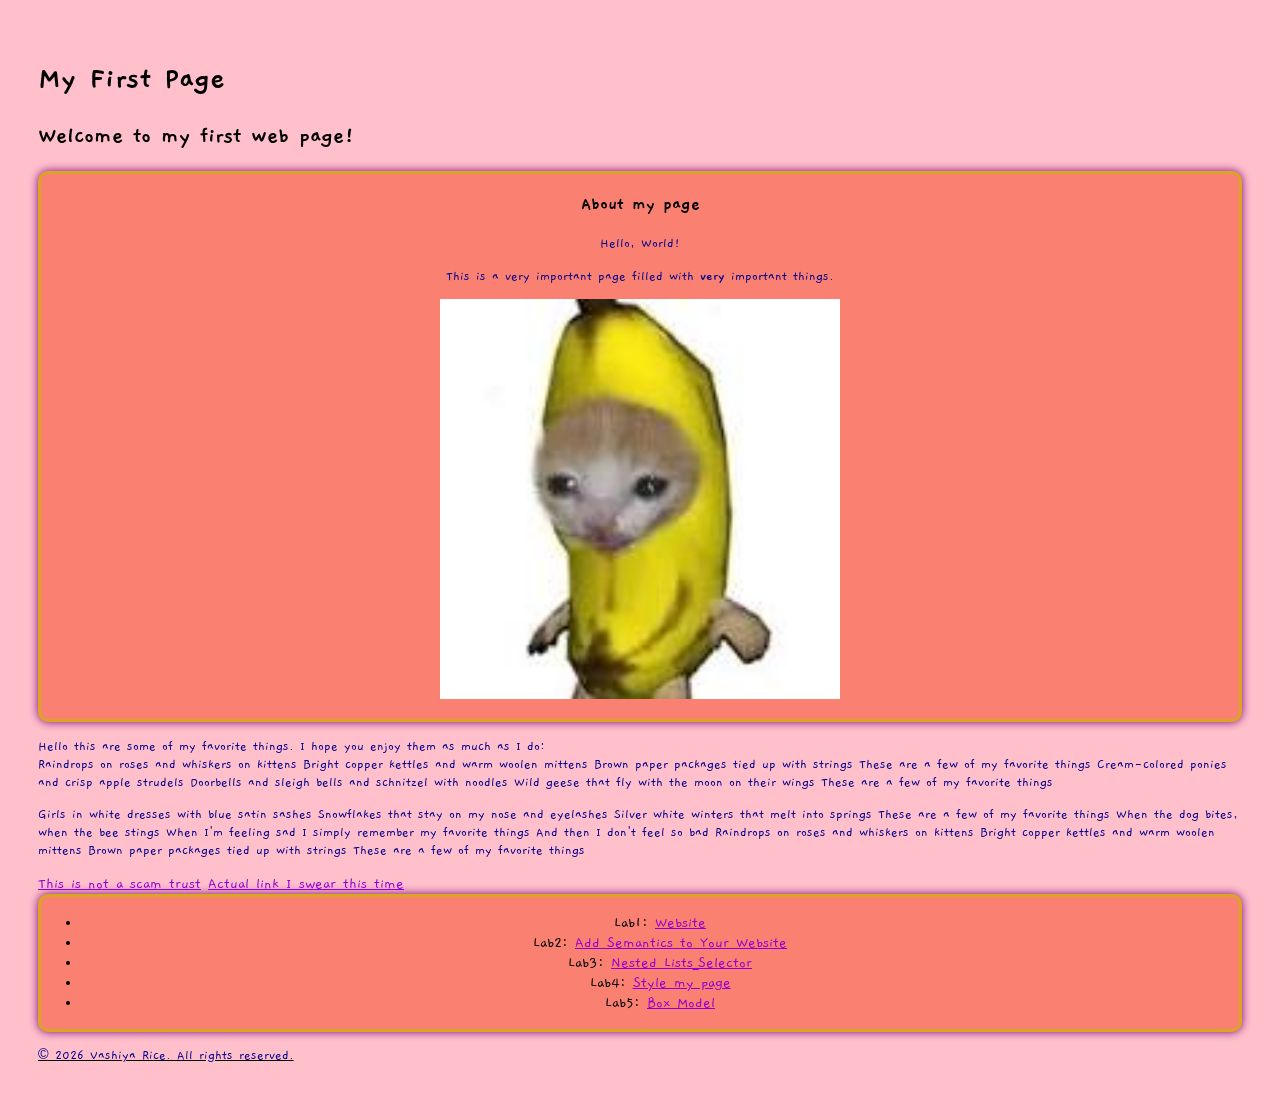
==== index.html @ 48b5b201 "Update Lab5 link to point to Box Model page" ====
<!DOCTYPE html>
<html lang="en">
<head>
    <meta charset="UTF-8">
    <meta name="viewport" content="width=device-width, initial-scale=1.0">
    <link rel="preconnect" href="https://fonts.googleapis.com">
    <link rel="preconnect" href="https://fonts.gstatic.com" crossorigin>
    <link href="https://fonts.googleapis.com/css2?family=Gaegu&display=swap" rel="stylesheet">
    <link rel="stylesheet" href="websitestyle.css">
    <title>Lab #1: My First Page</title>
</head>
<body>
    <header><h1>My First Page</h1></header>
    <main>
        <h2>Welcome to my first web page!</h2>
        <section>
            <h3>About my page</h3>
            <p>Hello, World!</p>
            <p>This is a very important page filled with <strong>very</strong> important things.</p>
            <img src="[data-uri]" alt="banana cat" width="400">
            <p>
        </section>
        <article>
            <p>Hello this are some of my favorite things. I hope you enjoy them as much as I do:<br>
                Raindrops on roses and whiskers on kittens
Bright copper kettles and warm woolen mittens
Brown paper packages tied up with strings
These are a few of my favorite things Cream-colored ponies and crisp apple strudels
Doorbells and sleigh bells and schnitzel with noodles
Wild geese that fly with the moon on their wings
These are a few of my favorite things
            </p>
            <p>Girls in white dresses with blue satin sashes
Snowflakes that stay on my nose and eyelashes
Silver white winters that melt into springs
These are a few of my favorite things When the dog bites, when the bee stings
When I'm feeling sad
I simply remember my favorite things
And then I don't feel so bad Raindrops on roses and whiskers on kittens
Bright copper kettles and warm woolen mittens
Brown paper packages tied up with strings
These are a few of my favorite things</p>
        </article>

        
        <aside>
            <a href="https://tenor.com/view/money-gif-8806943569094869058">This is not a scam trust</a>
            <a href="https://www.youtube.com/watch?v=qxKH71g-GjI">Actual link I swear this time</a>
        </aside>
        <section>
            <ul>
        <li>Lab1: <a href="https://canvas.jmu.edu/courses/2194084/quizzes/5060807">Website</a></li>
        <li>Lab2: <a href="https://canvas.jmu.edu/courses/2194084/assignments/22345055">Add Semantics to Your Website</a></li>
        <li>Lab3: <a href="styling with CSS.html">Nested Lists_Selector</a></li> 
        <li>Lab4: <a href="https://canvas.jmu.edu/courses/2194084/assignments/22411716">Style my page</a></li>
        <li>Lab5: <a href="lab5.html">Box Model</a></li>
    </ul>    
        </section>
    </main>
    
    <footer>
        <p>© 2026 Vashiya Rice. All rights reserved.</p>
    </footer>
    
    
    
    
    
</p>
</body>
</html>
---- websitestyle.css ----
body {
    padding: 30px;
    font-family: "Gaegu", sans-serif;
    font-weight: 400;
    font-style: normal;
    background-color: pink;
    background-image: url("https://static.vecteezy.com/system/resources/previews/042/056/318/non_2x/8bit-pixel-art-night-sky-game-space-landscape-vector.jpg");
    background-repeat: no-repeat;
}
p {
  color: darkblue;
  font-size: 0.9em;
}
section {
    box-shadow: 0 0 10px purple;
    background-color: salmon;
    border-radius: 10px;
    border: 3px solid goldenrod;
    text-align: center;
}
footer {
    text-decoration: underline;
}
a:link {
    color: darkviolet;
}
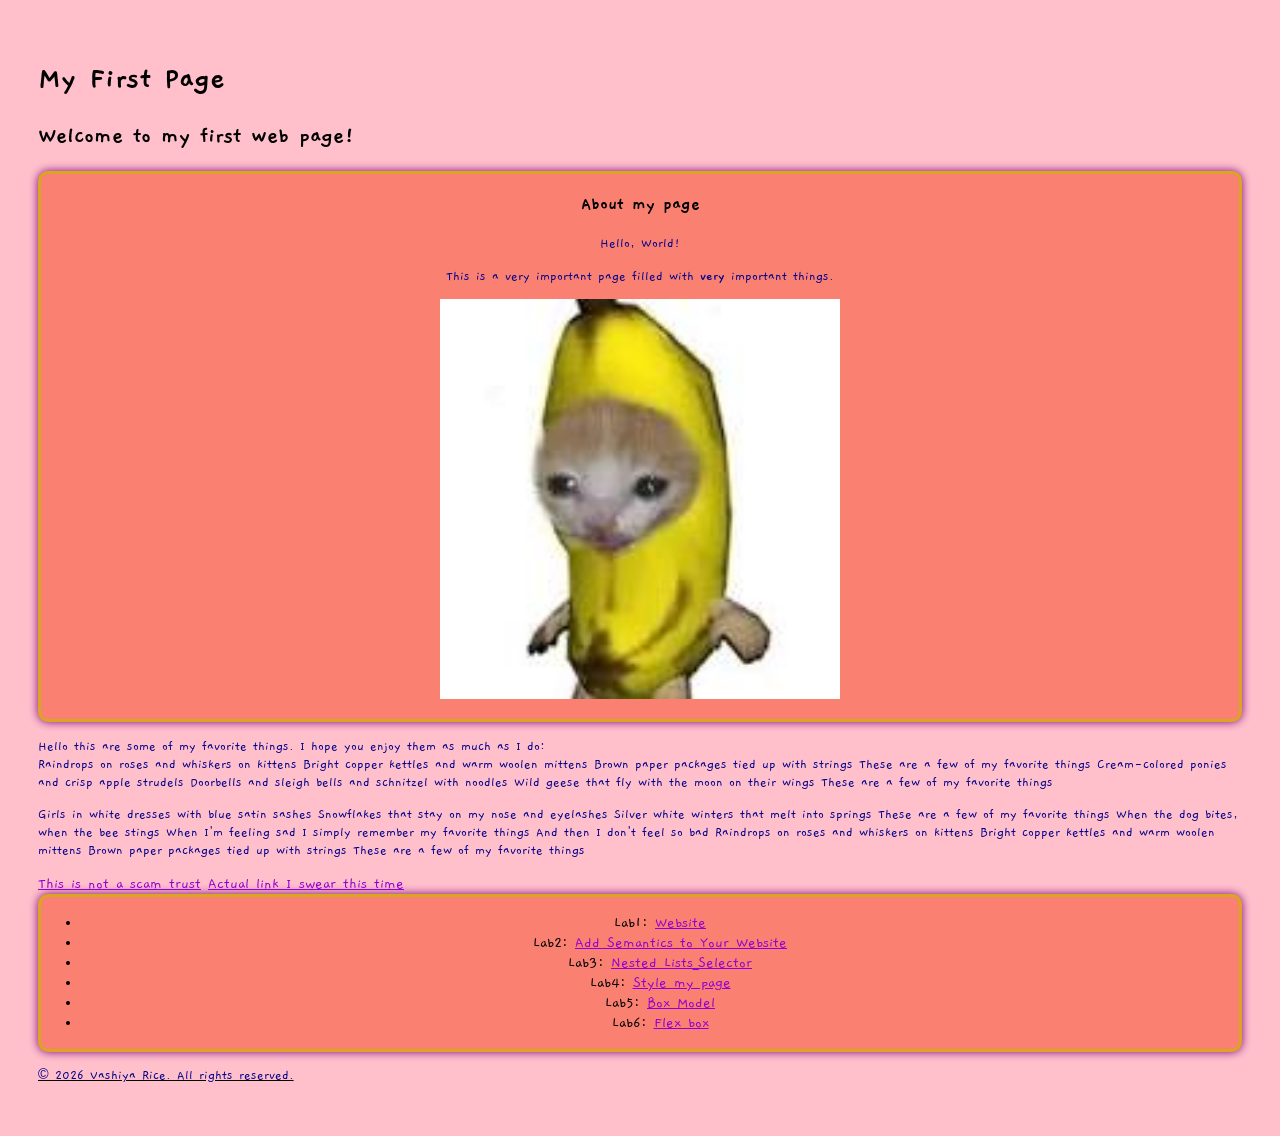
==== commit 684be734: "Add Lab6 link for Flex box assignment" ====
--- a/index.html
+++ b/index.html
@@ -54,6 +54,7 @@
         <li>Lab3: <a href="styling with CSS.html">Nested Lists_Selector</a></li> 
         <li>Lab4: <a href="https://canvas.jmu.edu/courses/2194084/assignments/22411716">Style my page</a></li>
         <li>Lab5: <a href="lab5.html">Box Model</a></li>
+        <li>Lab6: <a href="17thflexbox.html">Flex box</a></li>
     </ul>    
         </section>
     </main>
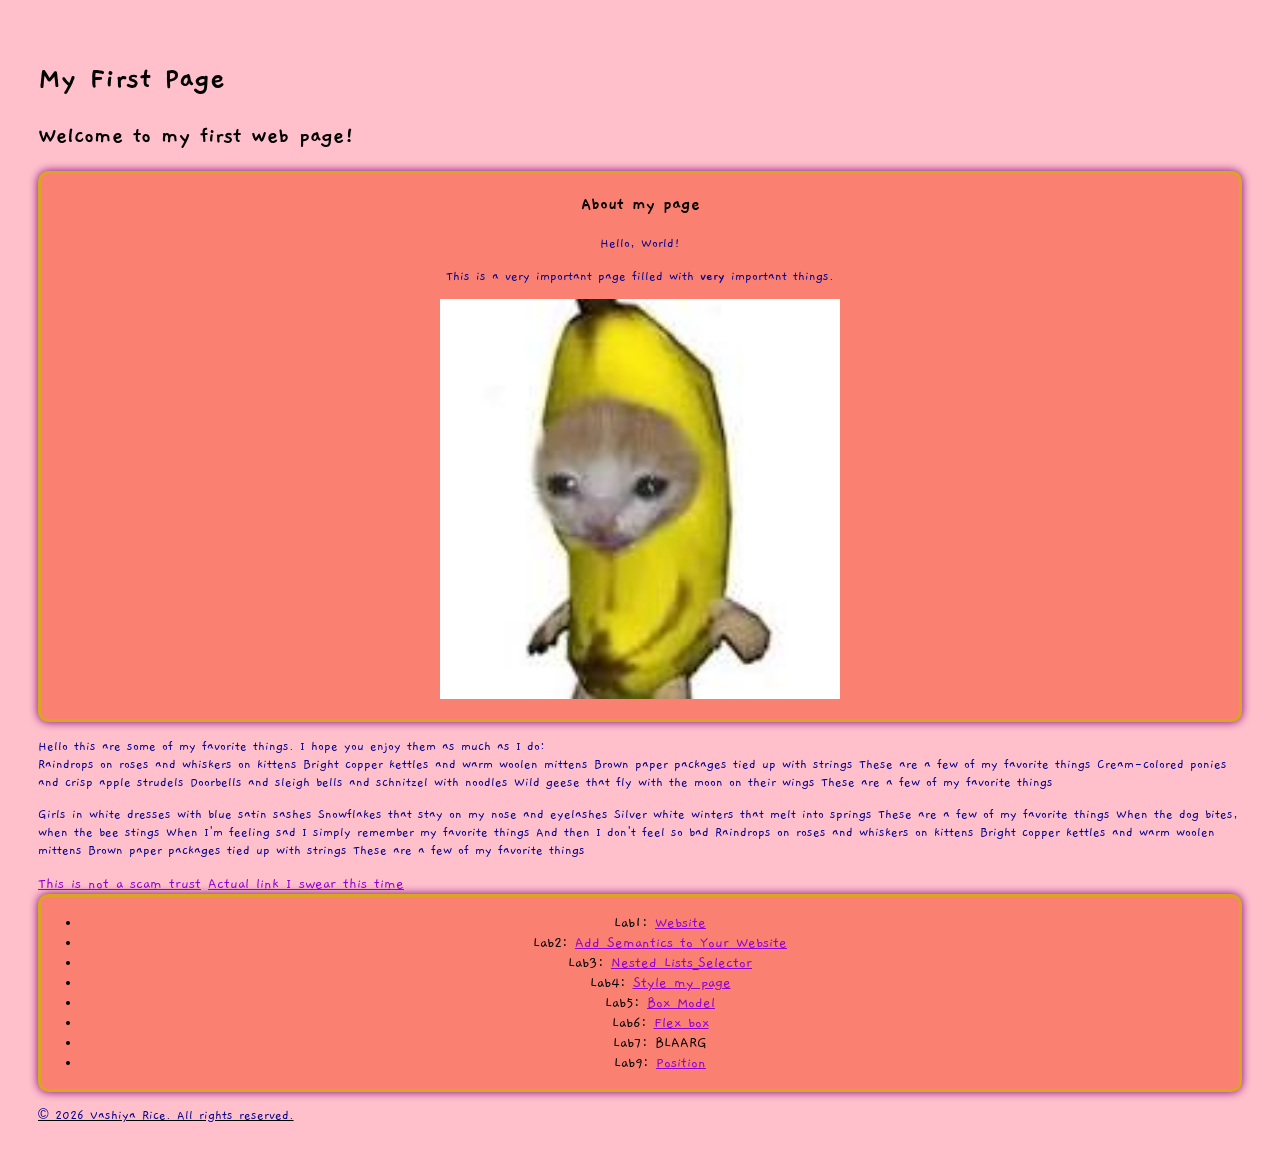
==== commit 797ed155: "Add Lab7 and 8 entry to index.html" ====
--- a/index.html
+++ b/index.html
@@ -55,6 +55,8 @@
         <li>Lab4: <a href="https://canvas.jmu.edu/courses/2194084/assignments/22411716">Style my page</a></li>
         <li>Lab5: <a href="lab5.html">Box Model</a></li>
         <li>Lab6: <a href="17thflexbox.html">Flex box</a></li>
+        <li>Lab7: BLAARG </li>
+        <li>Lab9: <a href="position.html">Position</a></li>
     </ul>    
         </section>
     </main>
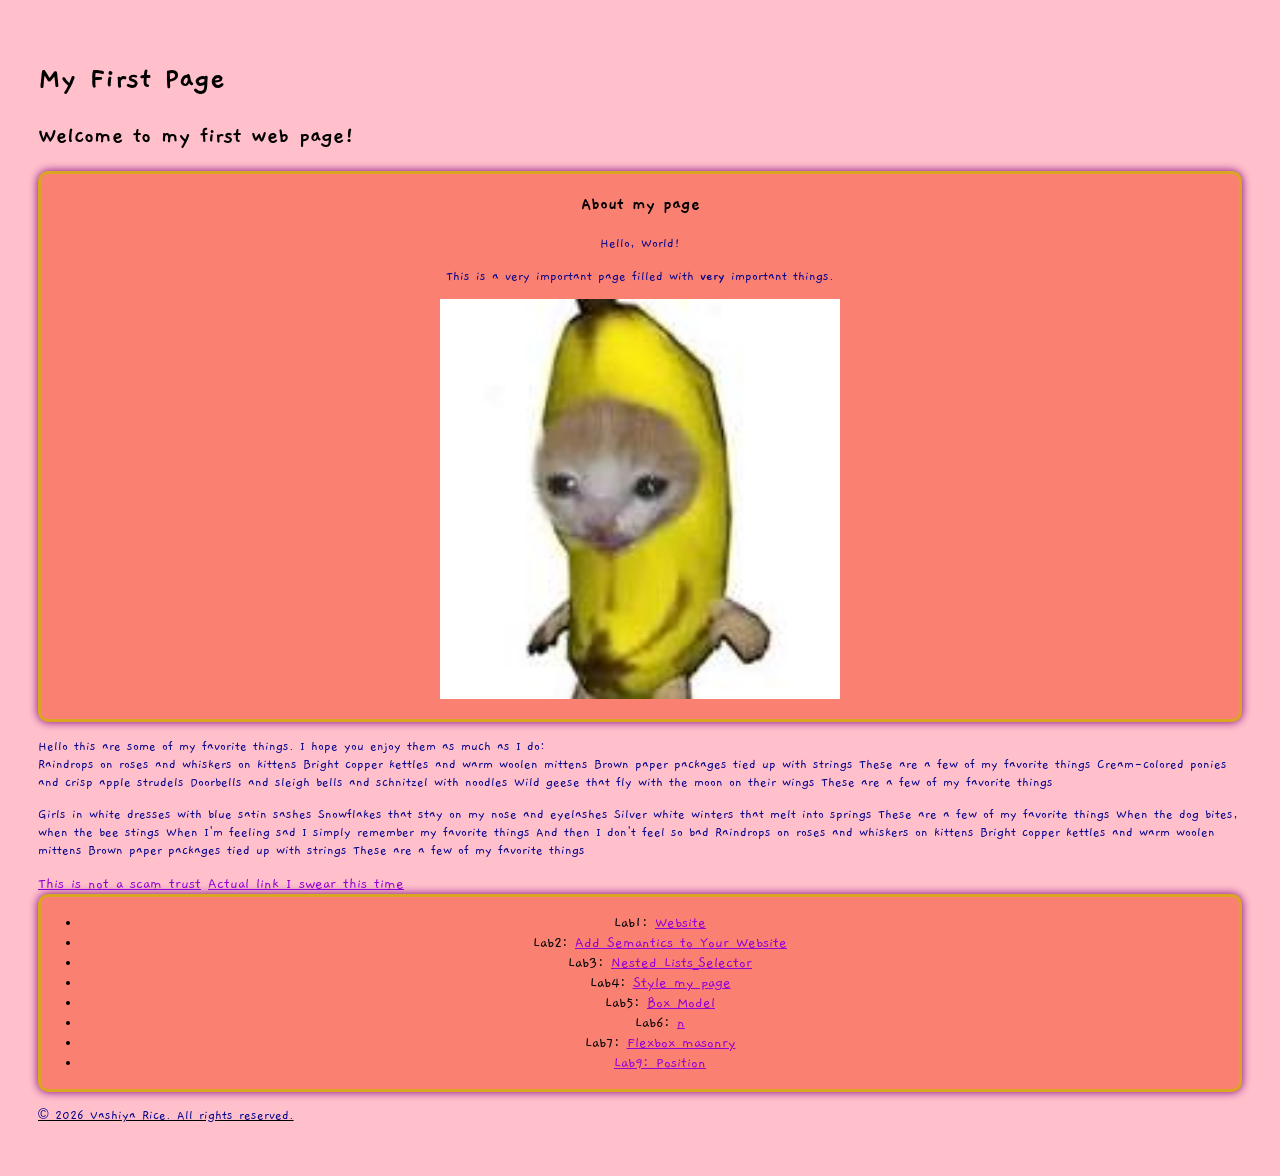
==== commit fbfb7fc2: "Fix Lab6 and Lab7 links in index.html" ====
--- a/index.html
+++ b/index.html
@@ -54,8 +54,8 @@
         <li>Lab3: <a href="styling with CSS.html">Nested Lists_Selector</a></li> 
         <li>Lab4: <a href="https://canvas.jmu.edu/courses/2194084/assignments/22411716">Style my page</a></li>
         <li>Lab5: <a href="lab5.html">Box Model</a></li>
-        <li>Lab6: <a href="17thflexbox.html">Flex box</a></li>
-        <li>Lab7: BLAARG </li>
+        <li>Lab6: <a href="17thflexbox.html">n</a></li>
+        <li>Lab7: <a href="lab07.html">Flexbox masonry </li>
         <li>Lab9: <a href="position.html">Position</a></li>
     </ul>    
         </section>
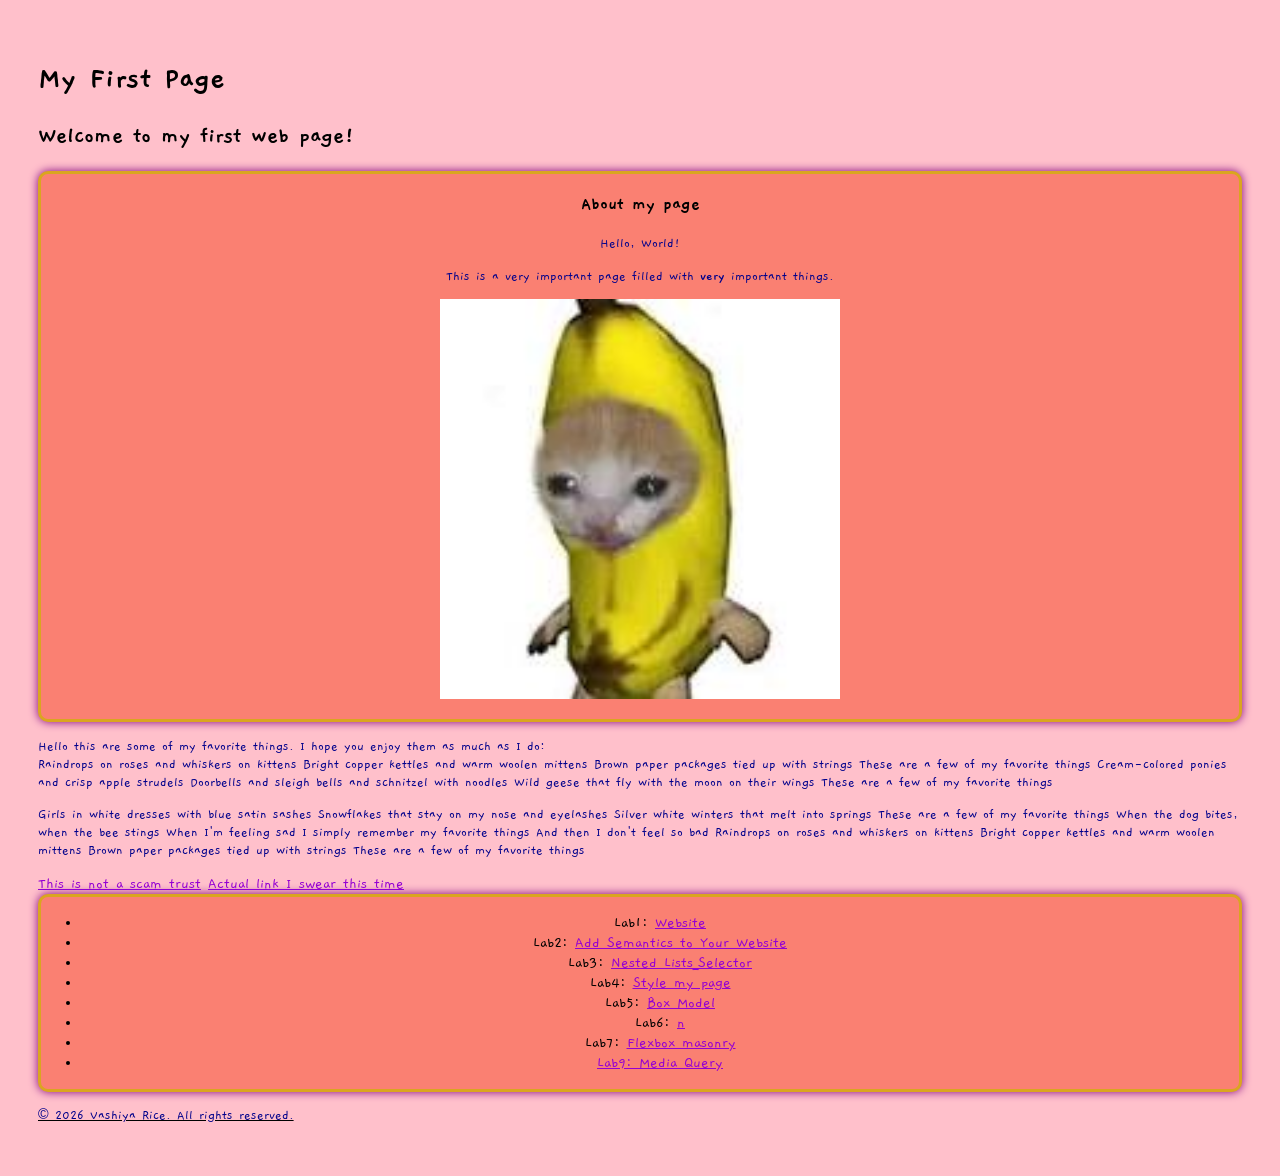
==== commit 0719a72e: "Update Lab9 link to point to Media Query page" ====
--- a/index.html
+++ b/index.html
@@ -56,7 +56,7 @@
         <li>Lab5: <a href="lab5.html">Box Model</a></li>
         <li>Lab6: <a href="17thflexbox.html">n</a></li>
         <li>Lab7: <a href="lab07.html">Flexbox masonry </li>
-        <li>Lab9: <a href="position.html">Position</a></li>
+        <li>Lab9: <a href="mediaquery.html">Media Query</a></li>
     </ul>    
         </section>
     </main>
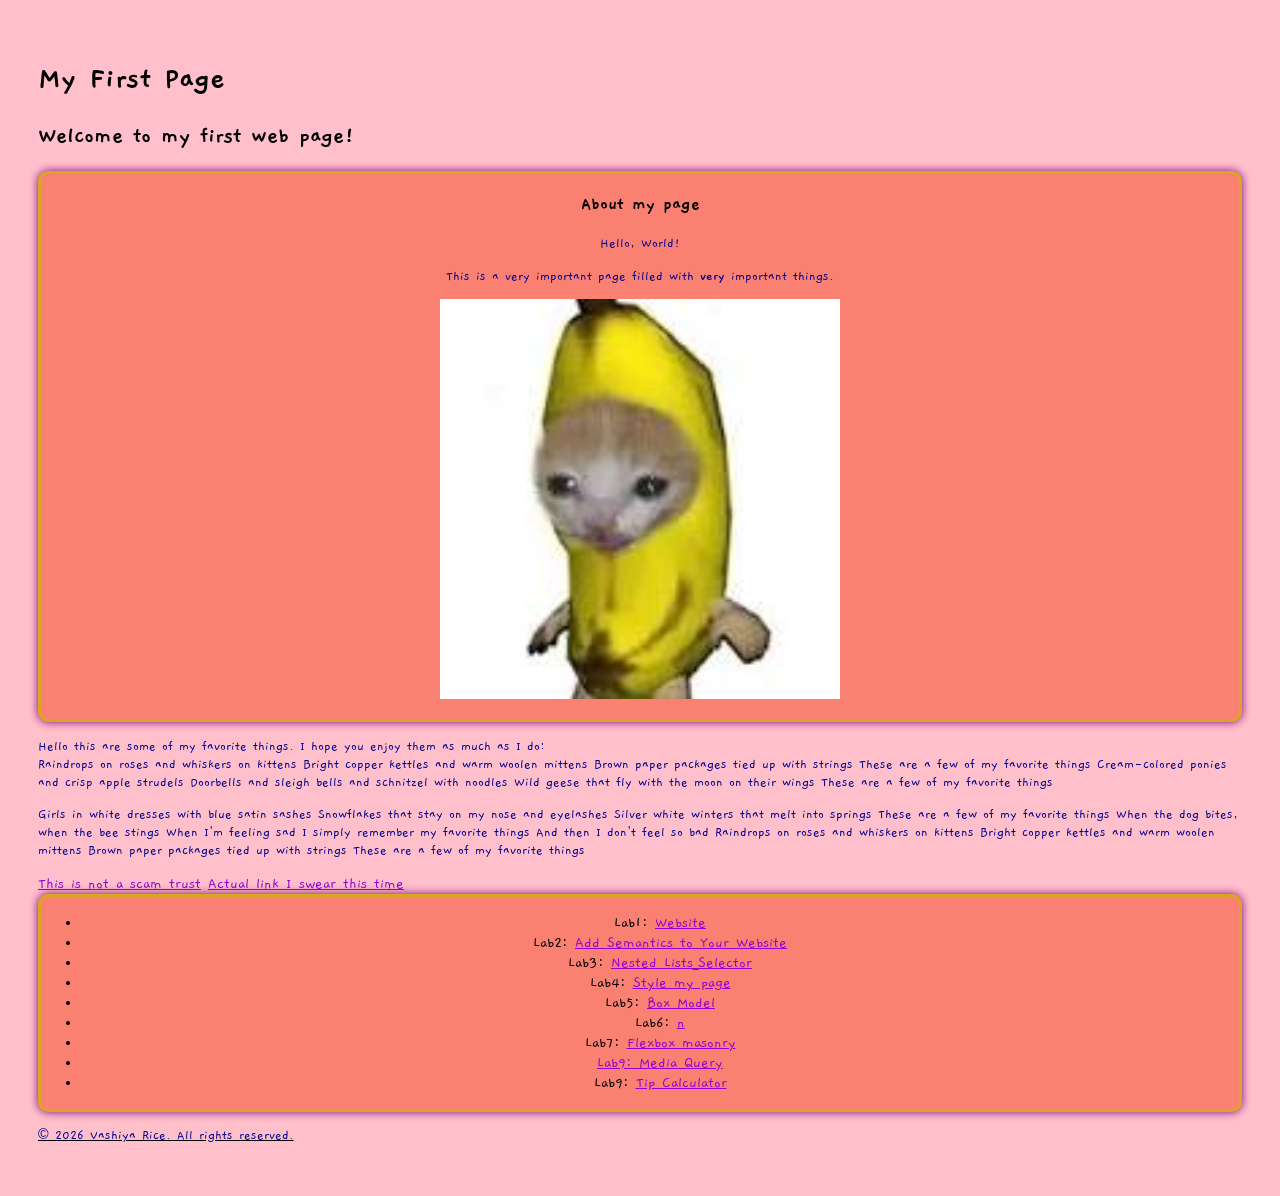
==== commit 11bc4682: "Add link to Tip Calculator in index.html" ====
--- a/index.html
+++ b/index.html
@@ -57,6 +57,7 @@
         <li>Lab6: <a href="17thflexbox.html">n</a></li>
         <li>Lab7: <a href="lab07.html">Flexbox masonry </li>
         <li>Lab9: <a href="mediaquery.html">Media Query</a></li>
+        <li>Lab9: <a href="tip.html">Tip Calculator</a></li>
     </ul>    
         </section>
     </main>
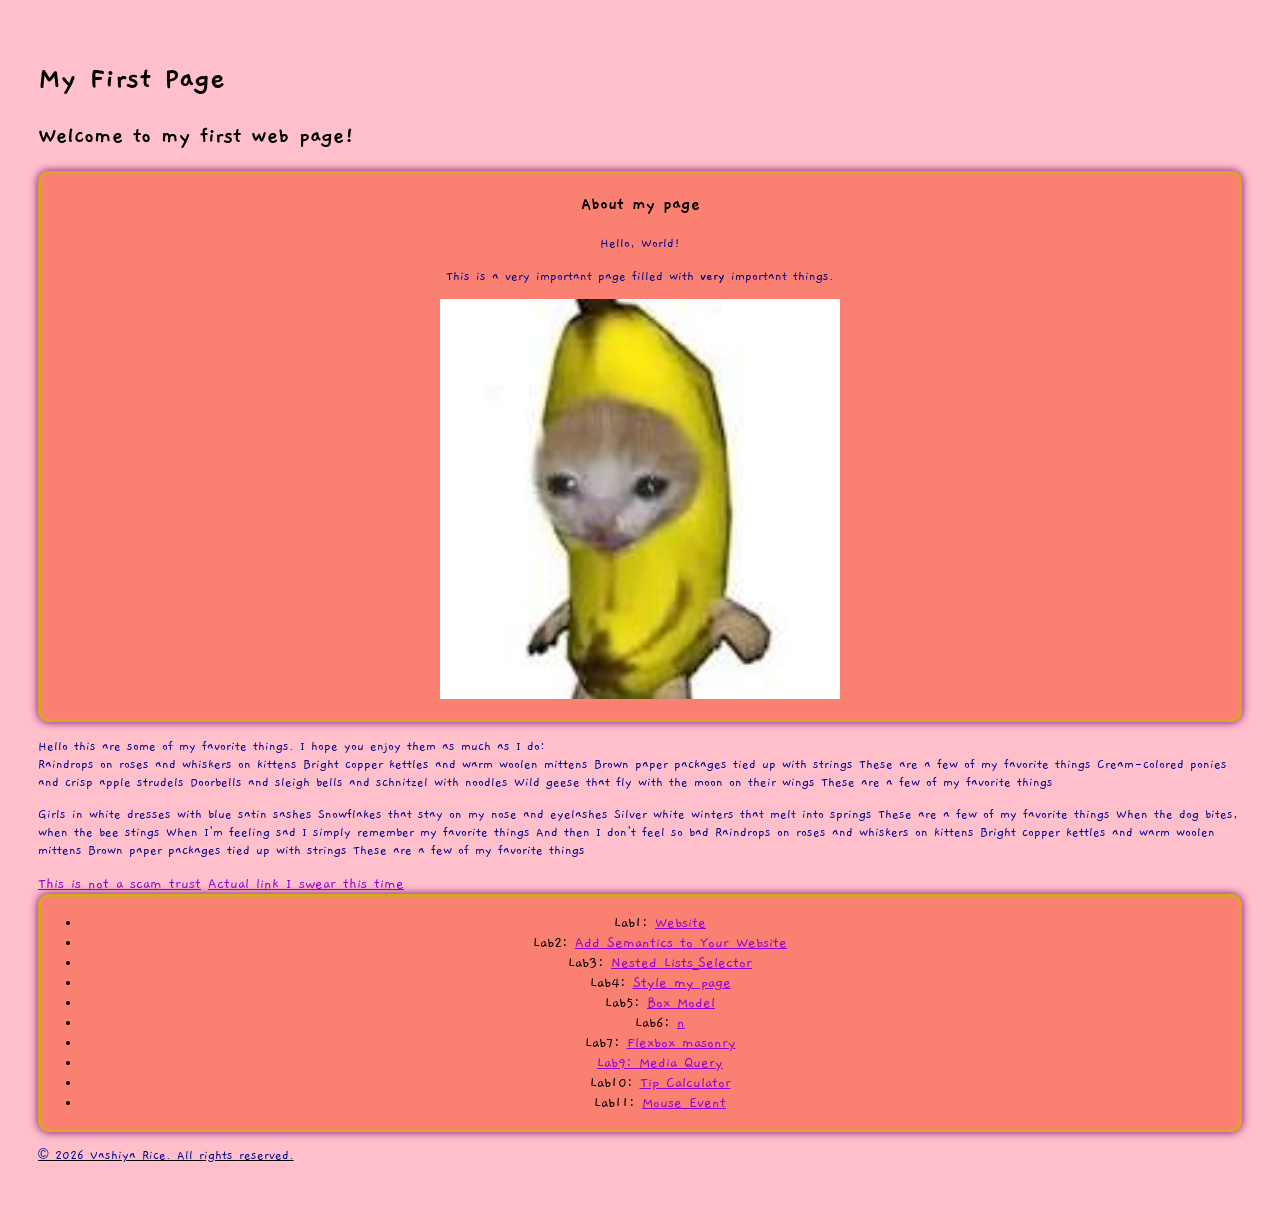
==== commit c59b90e9: "Update Lab9 to Lab10 and add Lab11 links" ====
--- a/index.html
+++ b/index.html
@@ -57,7 +57,8 @@
         <li>Lab6: <a href="17thflexbox.html">n</a></li>
         <li>Lab7: <a href="lab07.html">Flexbox masonry </li>
         <li>Lab9: <a href="mediaquery.html">Media Query</a></li>
-        <li>Lab9: <a href="tip.html">Tip Calculator</a></li>
+        <li>Lab10: <a href="tip.html">Tip Calculator</a></li>
+        <li>Lab11: <a href="aaaa.html">Mouse Event</a></li>
     </ul>    
         </section>
     </main>
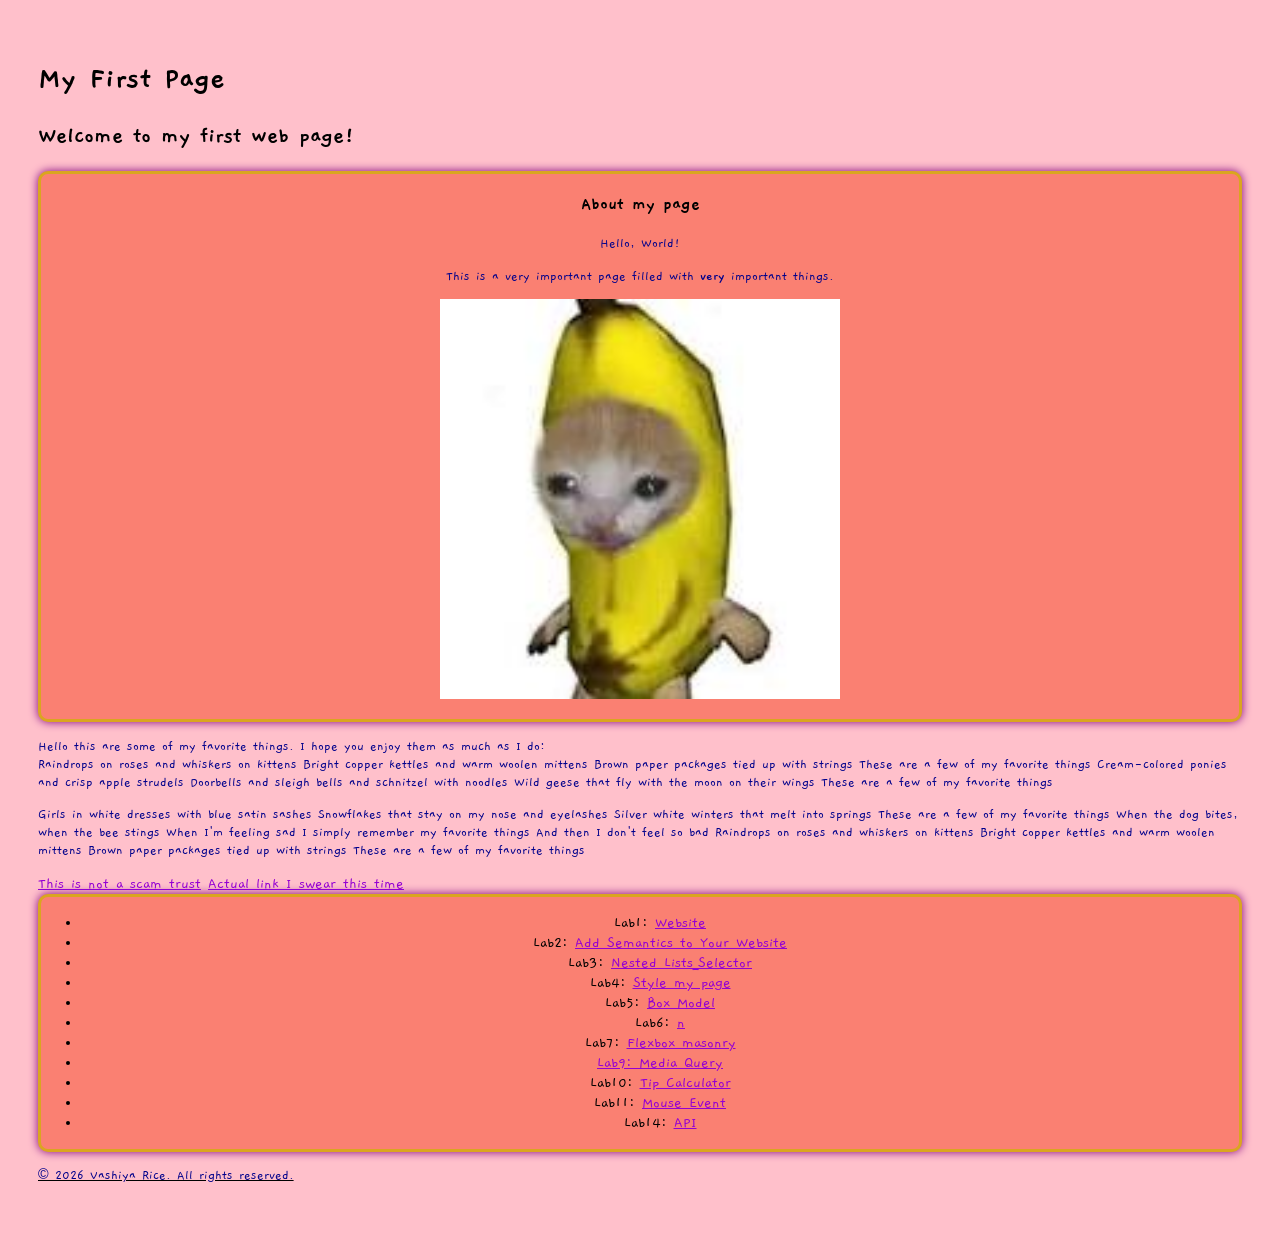
==== commit 597d6f8b: "Add link to Lab14 API in index.html" ====
--- a/index.html
+++ b/index.html
@@ -59,6 +59,7 @@
         <li>Lab9: <a href="mediaquery.html">Media Query</a></li>
         <li>Lab10: <a href="tip.html">Tip Calculator</a></li>
         <li>Lab11: <a href="aaaa.html">Mouse Event</a></li>
+        <li>Lab14: <a href="lab14.html">API</a></li>
     </ul>    
         </section>
     </main>
